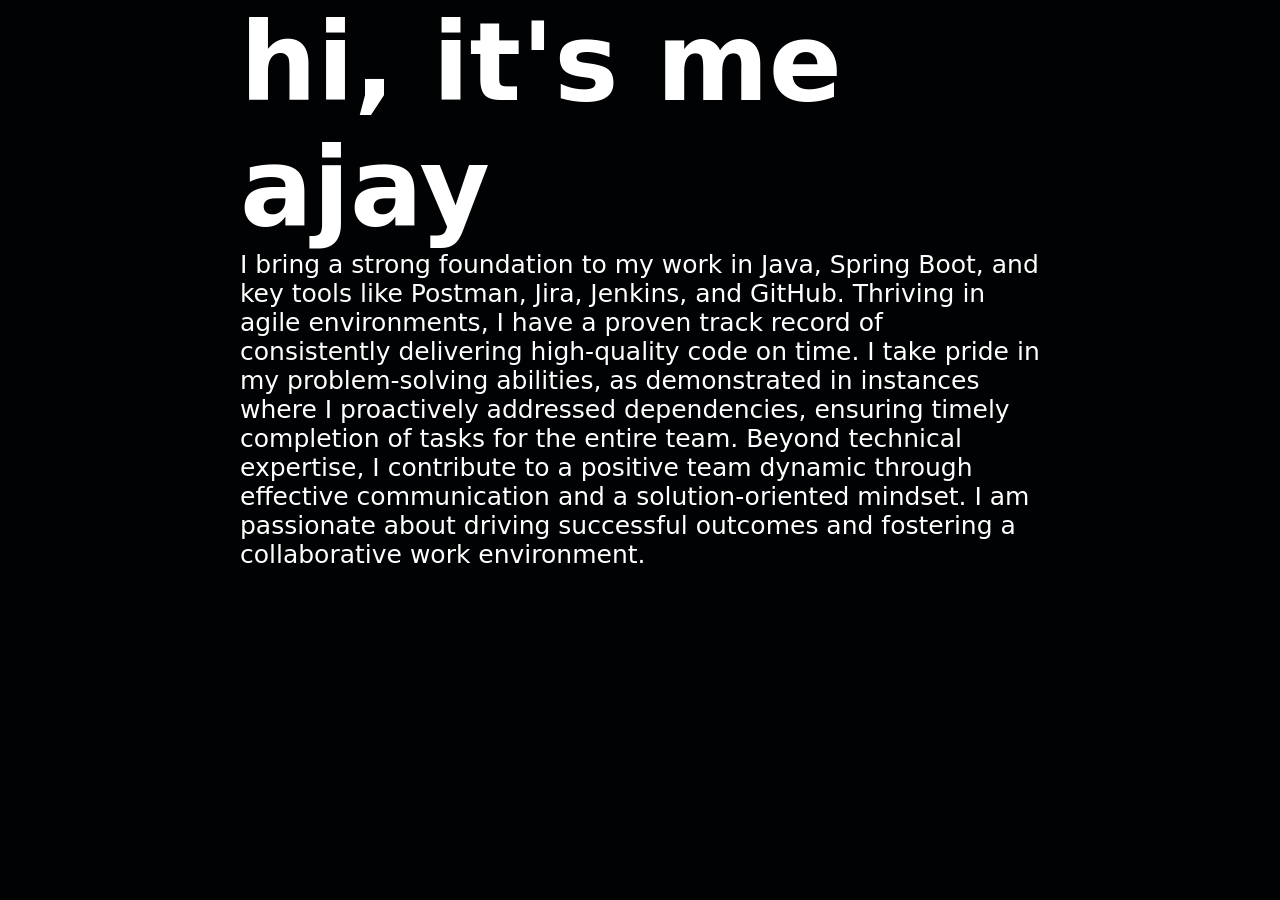
==== index.html @ bf734dc0 "first commit" ====
<!DOCTYPE html>
<html lang="en">
<head>
    <meta charset="UTF-8">
    <meta name="viewport" content="width=device-width, initial-scale=1.0">
    <link rel="stylesheet" href="./style/style.css">
    <title>Ajay Anuragi</title>
</head>
<body>
    <h1>hi, it's me ajay
    </h1>
    <p>I bring a strong foundation to my work in Java, Spring Boot, and key tools like Postman, Jira, Jenkins, and GitHub. Thriving in agile environments, I have a proven track record of consistently delivering high-quality code on time. I take pride in my problem-solving abilities, as demonstrated in instances where I proactively addressed dependencies, ensuring timely completion of tasks for the entire team. Beyond technical expertise, I contribute to a positive team dynamic through effective communication and a solution-oriented mindset. I am passionate about driving successful outcomes and fostering a collaborative work environment.
    </p>
</body>
</html>
---- style/style.css ----
*{
margin: 0;
padding: 0;
box-sizing: border-box;
}
body{
    background-color: #010203;
    color: #fff;
    text-align: left;
    max-width: 800px;
    margin: 0 auto;
    font-family: system-ui, -apple-system, BlinkMacSystemFont, 'Segoe UI', Roboto, Oxygen, Ubuntu, Cantarell, 'Open Sans', 'Helvetica Neue', sans-serif;
    justify-content: left;
}
h1{
    font-size: 108px;
}
p{
    font-size: 25px;
}

@media screen and (max-width: 768px){
    body{
        padding: 10px;
        margin: 10px;
    }
    h1{
        font-size: 50px;
    }
    p{
        font-size: 20px;
    }
    
}
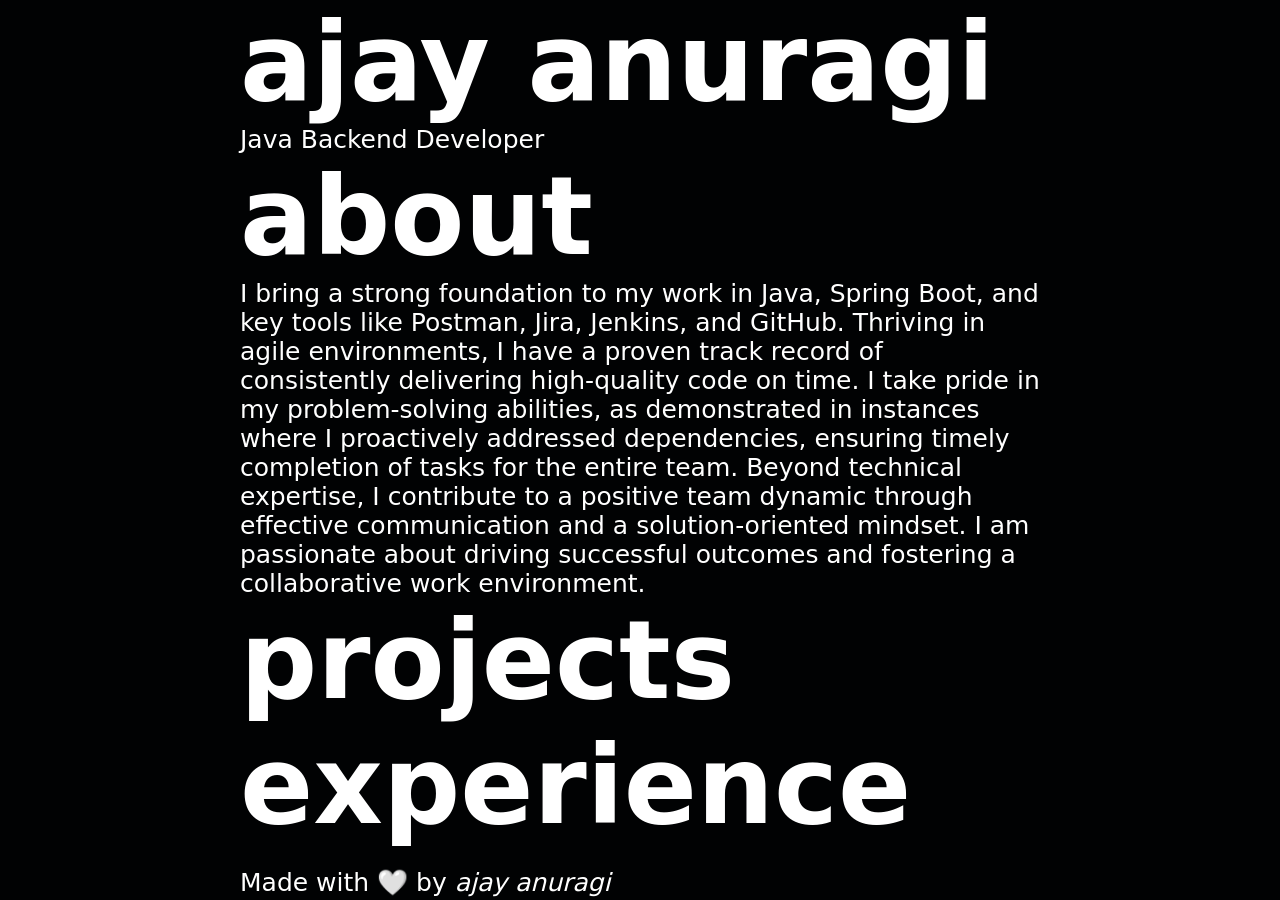
==== commit 2c5bd5ea: "edit index.html" ====
--- a/index.html
+++ b/index.html
@@ -1,15 +1,44 @@
 <!DOCTYPE html>
 <html lang="en">
+
 <head>
     <meta charset="UTF-8">
     <meta name="viewport" content="width=device-width, initial-scale=1.0">
     <link rel="stylesheet" href="./style/style.css">
     <title>Ajay Anuragi</title>
 </head>
+
 <body>
-    <h1>hi, it's me ajay
-    </h1>
-    <p>I bring a strong foundation to my work in Java, Spring Boot, and key tools like Postman, Jira, Jenkins, and GitHub. Thriving in agile environments, I have a proven track record of consistently delivering high-quality code on time. I take pride in my problem-solving abilities, as demonstrated in instances where I proactively addressed dependencies, ensuring timely completion of tasks for the entire team. Beyond technical expertise, I contribute to a positive team dynamic through effective communication and a solution-oriented mindset. I am passionate about driving successful outcomes and fostering a collaborative work environment.
-    </p>
+    <header>
+        <h1>ajay anuragi
+        </h1>
+        <p>
+            Java Backend Developer
+        </p>
+
+    </header>
+    <section>
+        <h1>about</h1>
+        <p>I bring a strong foundation to my work in Java, Spring Boot, and key tools like Postman, Jira, Jenkins, and
+            GitHub. Thriving in agile environments, I have a proven track record of consistently delivering high-quality
+            code on time. I take pride in my problem-solving abilities, as demonstrated in instances where I proactively
+            addressed dependencies, ensuring timely completion of tasks for the entire team. Beyond technical expertise,
+            I contribute to a positive team dynamic through effective communication and a solution-oriented mindset. I
+            am passionate about driving successful outcomes and fostering a collaborative work environment.
+        </p>
+    </section>
+    <section>
+        <h1>projects</h1>
+    </section>
+    <section>
+        <h1>experience</h1>
+    </section>
+    <footer>
+        <p>Made with 🤍 by <a href="https://twitter.com/ajayanuragi_" target="_blank">ajay anuragi</a></p>
+    </footer>
+
+
+
 </body>
+
 </html>
--- a/style/style.css
+++ b/style/style.css
@@ -18,6 +18,15 @@
 p{
     font-size: 25px;
 }
+a{
+    color: #fff;
+    font-style: italic;
+    text-decoration: none;
+}
+
+footer{
+    margin-top: 20px;
+}
 
 @media screen and (max-width: 768px){
     body{
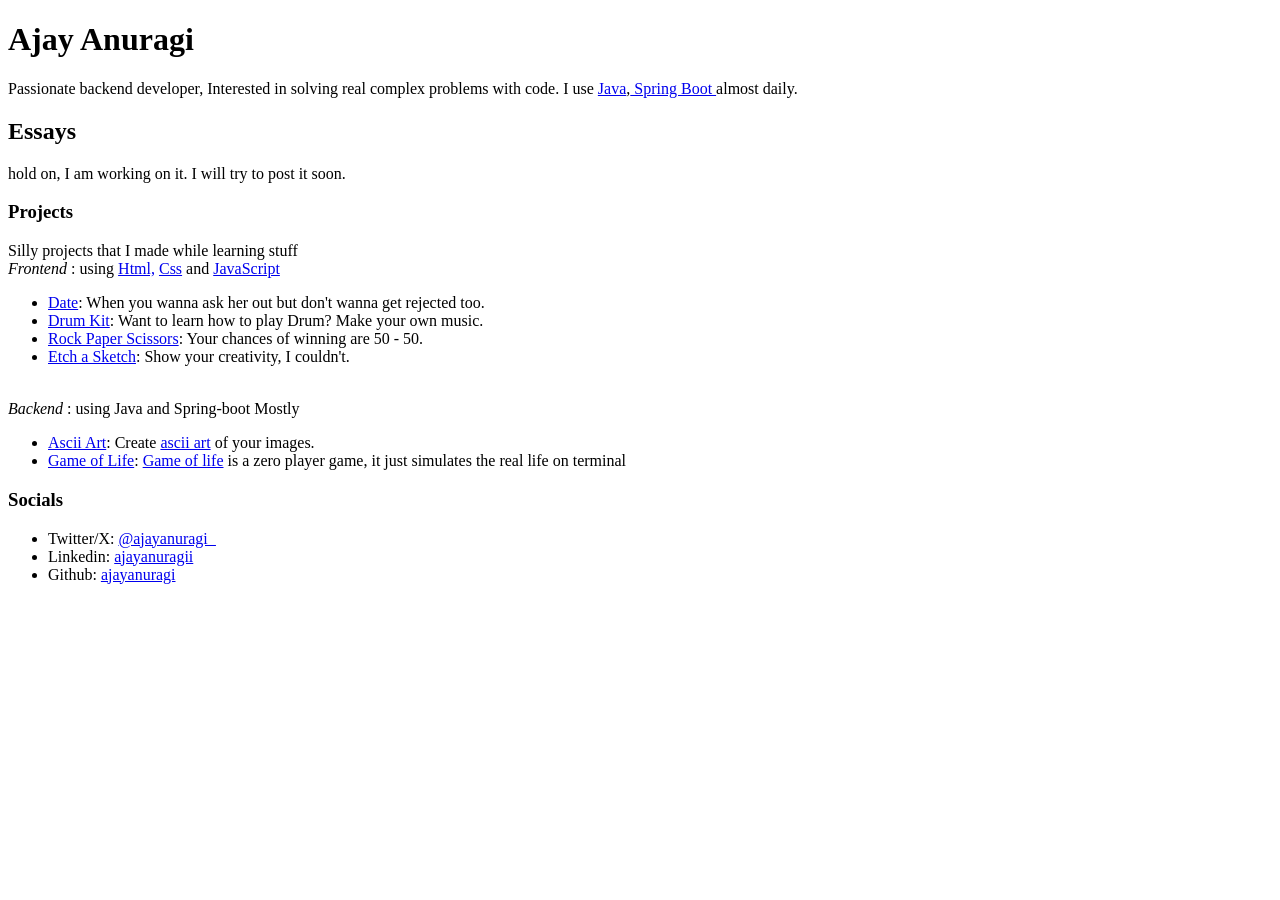
==== commit abfec36b: "first commit on personal website" ====
--- a/index.html
+++ b/index.html
@@ -4,40 +4,72 @@
 <head>
     <meta charset="UTF-8">
     <meta name="viewport" content="width=device-width, initial-scale=1.0">
-    <link rel="stylesheet" href="./style/style.css">
     <title>Ajay Anuragi</title>
 </head>
 
 <body>
-    <header>
-        <h1>ajay anuragi
-        </h1>
-        <p>
-            Java Backend Developer
-        </p>
+    <h1 id="about-me">
+        Ajay Anuragi
+    </h1>
+    <p>
+        Passionate backend developer, Interested in solving real complex problems with code. I use <a
+            href="https://www.java.com/en/"> Java</a>,<a href="https://spring.io/projects/spring-boot"> Spring Boot </a>
+        almost daily.
+    </p>
 
-    </header>
-    <section>
-        <h1>about</h1>
-        <p>I bring a strong foundation to my work in Java, Spring Boot, and key tools like Postman, Jira, Jenkins, and
-            GitHub. Thriving in agile environments, I have a proven track record of consistently delivering high-quality
-            code on time. I take pride in my problem-solving abilities, as demonstrated in instances where I proactively
-            addressed dependencies, ensuring timely completion of tasks for the entire team. Beyond technical expertise,
-            I contribute to a positive team dynamic through effective communication and a solution-oriented mindset. I
-            am passionate about driving successful outcomes and fostering a collaborative work environment.
-        </p>
-    </section>
-    <section>
-        <h1>projects</h1>
-    </section>
-    <section>
-        <h1>experience</h1>
-    </section>
-    <footer>
-        <p>Made with 🤍 by <a href="https://twitter.com/ajayanuragi_" target="_blank">ajay anuragi</a></p>
-    </footer>
+    <h2 id="essays">Essays
+    </h2>
+    <p>
+        hold on, I am working on it. I will try to post it soon.
+    </p>
+
+    <h3 id="projects">
+        Projects
+    </h3>
+    <p>
+        Silly projects that I made while learning stuff
+        <br>
+        <em>Frontend</em> : using <a href="https://en.wikipedia.org/wiki/HTML">Html,</a> <a
+            href="https://en.wikipedia.org/wiki/CSS">Css</a> and <a
+            href="https://en.wikipedia.org/wiki/JavaScript">JavaScript</a>
+    <ul>
+        <li>
+            <a href="https://ajayanuragi.github.io/date/">Date</a>: When you wanna ask her out but don't wanna get
+            rejected too.
+        </li>
+        <li>
+            <a href="https://ajayanuragi.github.io/Drum-Kit/">Drum Kit</a>: Want to learn how to play Drum? Make your
+            own music.
+        </li>
+        <li> <a href="https://ajayanuragi.github.io/rock-paper-scissors/">Rock Paper Scissors</a>: Your chances of
+            winning are 50 - 50.
+        </li>
+        <li>
+            <a href="https://ajayanuragi.github.io/Etch-a-Sketch/">Etch a Sketch</a>: Show your creativity, I couldn't.
+        </li>
+    </ul>
+    <br>
+    <em>Backend</em> : using Java and Spring-boot Mostly
+    <ul>
+        <li>
+            <a href="https://github.com/ajayanuragi/ascii-art">Ascii Art</a>: Create <a
+                href="https://en.wikipedia.org/wiki/ASCII_art">ascii art</a> of your images.
+        </li>
+        <li>
+            <a href="https://github.com/ajayanuragi/game-of-life">Game of Life</a>: <a
+                href="https://en.wikipedia.org/wiki/Conway%27s_Game_of_Life">Game of life</a> is a zero player game, it
+            just simulates the real life on terminal
+        </li>
+    </ul>
+    </p>
 
 
+    <h3 id="socials">Socials</h3>
+    <ul>
+        <li>Twitter/X: <a href="https://twitter.com/ajayanuragi_" target="_blank">@ajayanuragi_</a></li>
+        <li>Linkedin: <a href="https://www.linkedin.com/in/ajayanuragii/" target="_blank">ajayanuragii</a></li>
+        <li>Github: <a href="https://github.com/ajayanuragi" target="_blank">ajayanuragi</a></li>
+    </ul>
 
 </body>
 
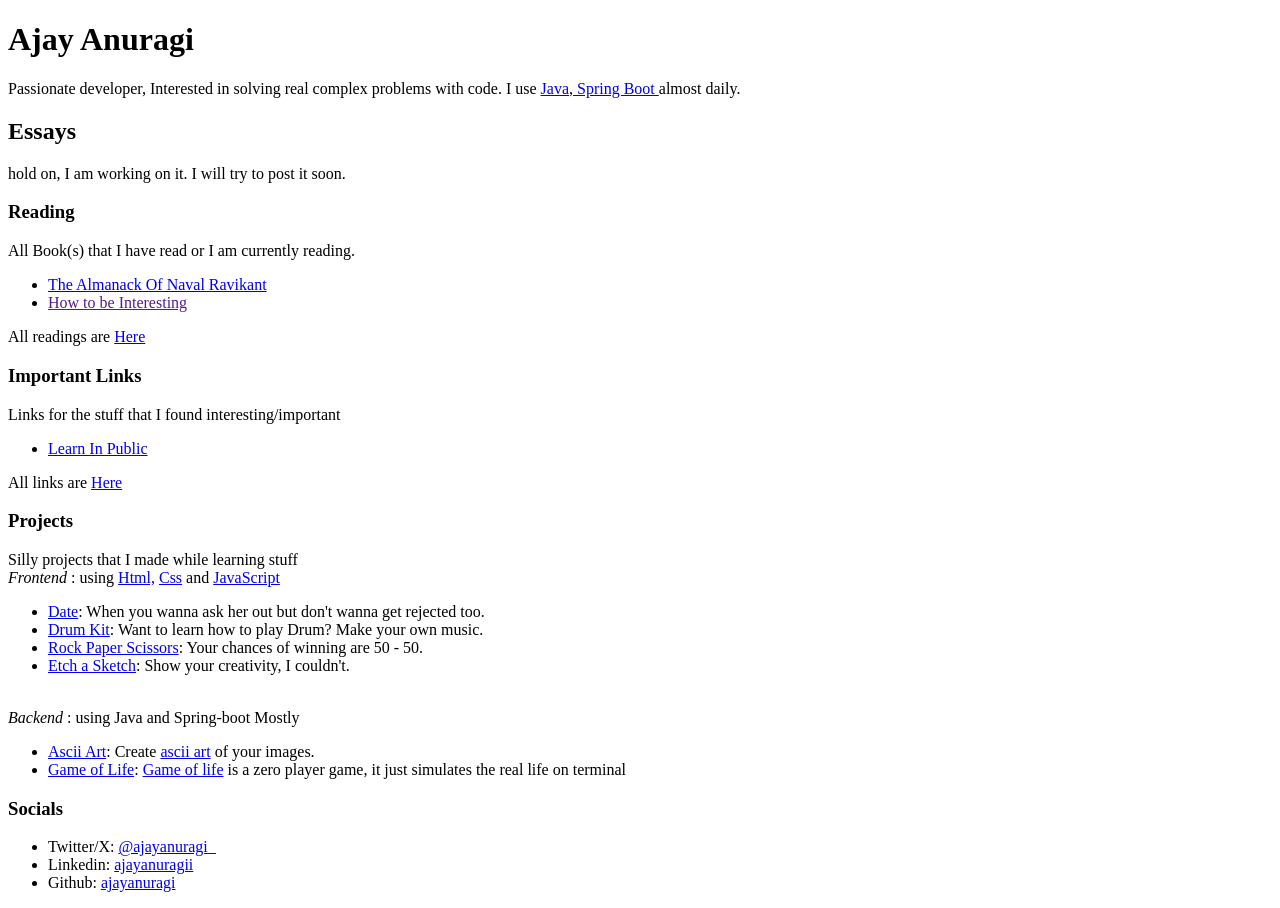
==== commit 6e4fac00: "added reading and links" ====
--- a/index.html
+++ b/index.html
@@ -4,6 +4,7 @@
 <head>
     <meta charset="UTF-8">
     <meta name="viewport" content="width=device-width, initial-scale=1.0">
+    <meta name="description" content="Personal Website to update learning of Ajay Anuragi">
     <title>Ajay Anuragi</title>
 </head>
 
@@ -12,7 +13,7 @@
         Ajay Anuragi
     </h1>
     <p>
-        Passionate backend developer, Interested in solving real complex problems with code. I use <a
+        Passionate developer, Interested in solving real complex problems with code. I use <a
             href="https://www.java.com/en/"> Java</a>,<a href="https://spring.io/projects/spring-boot"> Spring Boot </a>
         almost daily.
     </p>
@@ -22,6 +23,31 @@
     <p>
         hold on, I am working on it. I will try to post it soon.
     </p>
+
+    <h3 id="reading">
+        Reading
+    </h3>
+    <p>
+        All Book(s) that I have read or I am currently reading.
+    </p>
+    <ul>
+        <li>
+            <a href="https://www.navalmanack.com/" target="_blank">The Almanack Of Naval Ravikant</a>
+        </li>
+        <li>
+            <a href="">How to be Interesting</a>
+        </li>
+    </ul>
+    <p>All readings are <a href="./pages/reading.html">Here</a></p>
+
+    <h3 id="links">Important Links</h3>
+    <p>Links for the stuff that I found interesting/important </p>
+    <ul>
+        <li>
+            <a href="https://www.swyx.io/learn-in-public" target="_blank">Learn In Public</a>
+        </li>
+    </ul>
+    <p>All links are <a href="./pages/links.html">Here</a></p>
 
     <h3 id="projects">
         Projects
@@ -63,7 +89,6 @@
     </ul>
     </p>
 
-
     <h3 id="socials">Socials</h3>
     <ul>
         <li>Twitter/X: <a href="https://twitter.com/ajayanuragi_" target="_blank">@ajayanuragi_</a></li>
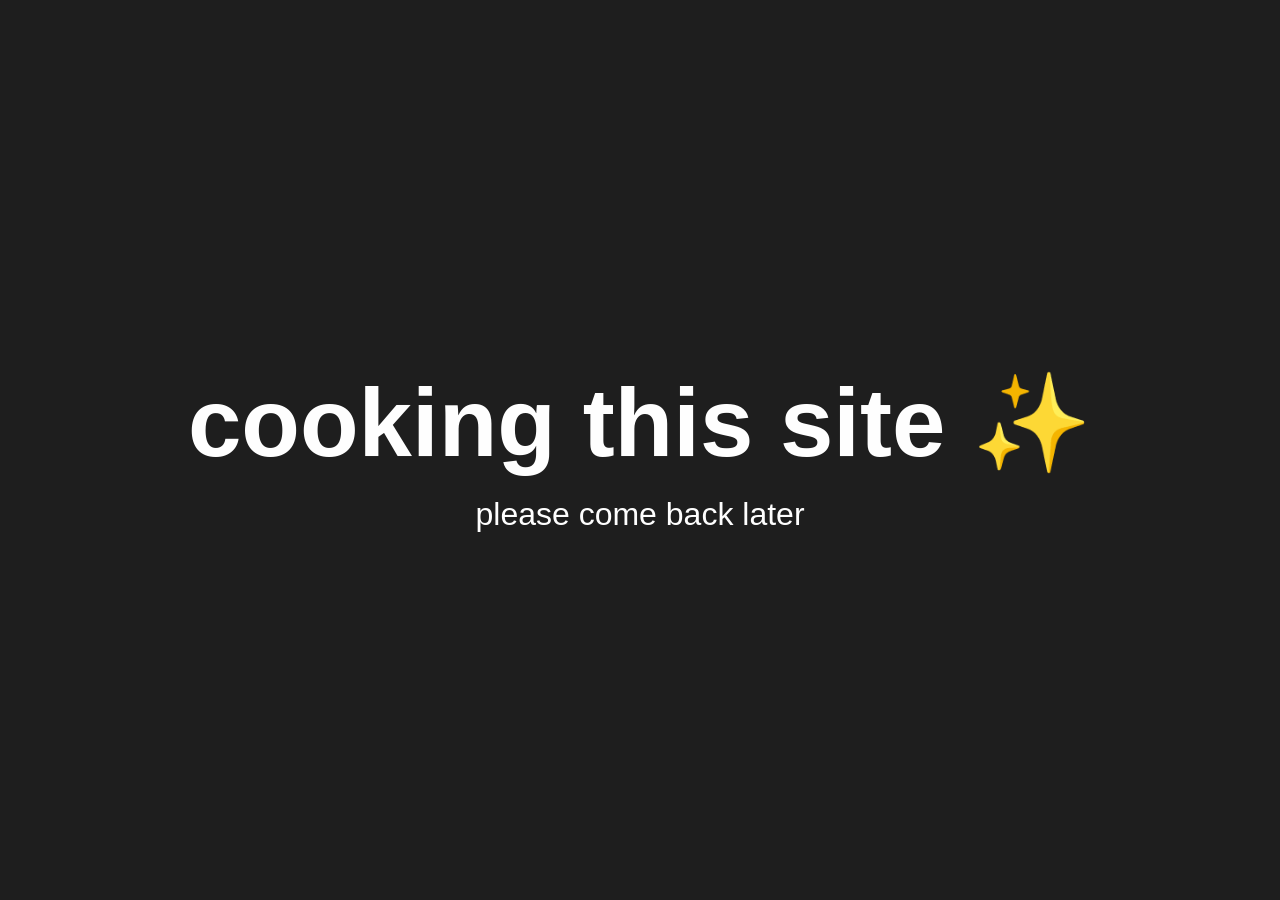
==== commit 1b47a1c6: "add index.html and styles.css" ====
--- a/index.html
+++ b/index.html
@@ -1,101 +1,15 @@
-<!DOCTYPE html>
+<!doctype html>
 <html lang="en">
-
-<head>
-    <meta charset="UTF-8">
-    <meta name="viewport" content="width=device-width, initial-scale=1.0">
-    <meta name="description" content="Personal Website to update learning of Ajay Anuragi">
-    <title>Ajay Anuragi</title>
-</head>
-
-<body>
-    <h1 id="about-me">
-        Ajay Anuragi
-    </h1>
-    <p>
-        Passionate developer, Interested in solving real complex problems with code. I use <a
-            href="https://www.java.com/en/"> Java</a>,<a href="https://spring.io/projects/spring-boot"> Spring Boot </a>
-        almost daily.
-    </p>
-
-    <h2 id="essays">Essays
-    </h2>
-    <p>
-        hold on, I am working on it. I will try to post it soon.
-    </p>
-
-    <h3 id="reading">
-        Reading
-    </h3>
-    <p>
-        All Book(s) that I have read or I am currently reading.
-    </p>
-    <ul>
-        <li>
-            <a href="https://www.navalmanack.com/" target="_blank">The Almanack Of Naval Ravikant</a>
-        </li>
-        <li>
-            <a href="">How to be Interesting</a>
-        </li>
-    </ul>
-    <p>All readings are <a href="./pages/reading.html">Here</a></p>
-
-    <h3 id="links">Important Links</h3>
-    <p>Links for the stuff that I found interesting/important </p>
-    <ul>
-        <li>
-            <a href="https://www.swyx.io/learn-in-public" target="_blank">Learn In Public</a>
-        </li>
-    </ul>
-    <p>All links are <a href="./pages/links.html">Here</a></p>
-
-    <h3 id="projects">
-        Projects
-    </h3>
-    <p>
-        Silly projects that I made while learning stuff
-        <br>
-        <em>Frontend</em> : using <a href="https://en.wikipedia.org/wiki/HTML">Html,</a> <a
-            href="https://en.wikipedia.org/wiki/CSS">Css</a> and <a
-            href="https://en.wikipedia.org/wiki/JavaScript">JavaScript</a>
-    <ul>
-        <li>
-            <a href="https://ajayanuragi.github.io/date/">Date</a>: When you wanna ask her out but don't wanna get
-            rejected too.
-        </li>
-        <li>
-            <a href="https://ajayanuragi.github.io/Drum-Kit/">Drum Kit</a>: Want to learn how to play Drum? Make your
-            own music.
-        </li>
-        <li> <a href="https://ajayanuragi.github.io/rock-paper-scissors/">Rock Paper Scissors</a>: Your chances of
-            winning are 50 - 50.
-        </li>
-        <li>
-            <a href="https://ajayanuragi.github.io/Etch-a-Sketch/">Etch a Sketch</a>: Show your creativity, I couldn't.
-        </li>
-    </ul>
-    <br>
-    <em>Backend</em> : using Java and Spring-boot Mostly
-    <ul>
-        <li>
-            <a href="https://github.com/ajayanuragi/ascii-art">Ascii Art</a>: Create <a
-                href="https://en.wikipedia.org/wiki/ASCII_art">ascii art</a> of your images.
-        </li>
-        <li>
-            <a href="https://github.com/ajayanuragi/game-of-life">Game of Life</a>: <a
-                href="https://en.wikipedia.org/wiki/Conway%27s_Game_of_Life">Game of life</a> is a zero player game, it
-            just simulates the real life on terminal
-        </li>
-    </ul>
-    </p>
-
-    <h3 id="socials">Socials</h3>
-    <ul>
-        <li>Twitter/X: <a href="https://twitter.com/ajayanuragi_" target="_blank">@ajayanuragi_</a></li>
-        <li>Linkedin: <a href="https://www.linkedin.com/in/ajayanuragii/" target="_blank">ajayanuragii</a></li>
-        <li>Github: <a href="https://github.com/ajayanuragi" target="_blank">ajayanuragi</a></li>
-    </ul>
-
-</body>
-
-</html>+    <head>
+        <meta charset="UTF-8" />
+        <meta name="viewport" content="width=device-width, initial-scale=1.0" />
+        <link rel="stylesheet" href="./styles.css" />
+        <title>Ajay Anuragi</title>
+    </head>
+    <body>
+        <div>
+            <h1>cooking this site ✨</h1>
+            <p>please come back later</p>
+        </div>
+    </body>
+</html>
--- a/styles.css
+++ b/styles.css
@@ -0,0 +1,22 @@
+* {
+    margin: 0;
+    padding: 0;
+    box-sizing: border-box;
+}
+
+body {
+    font-family: Arial, sans-serif;
+    background-color: #1e1e1e;
+    color: #fefefe;
+    min-height: 100vh;
+    min-width: 100vw;
+    display: flex;
+    justify-content: center;
+    align-items: center;
+    font-size: 3rem;
+}
+div p{
+    margin-top: 1rem;
+    font-size: 2rem;
+    text-align: center;
+}
